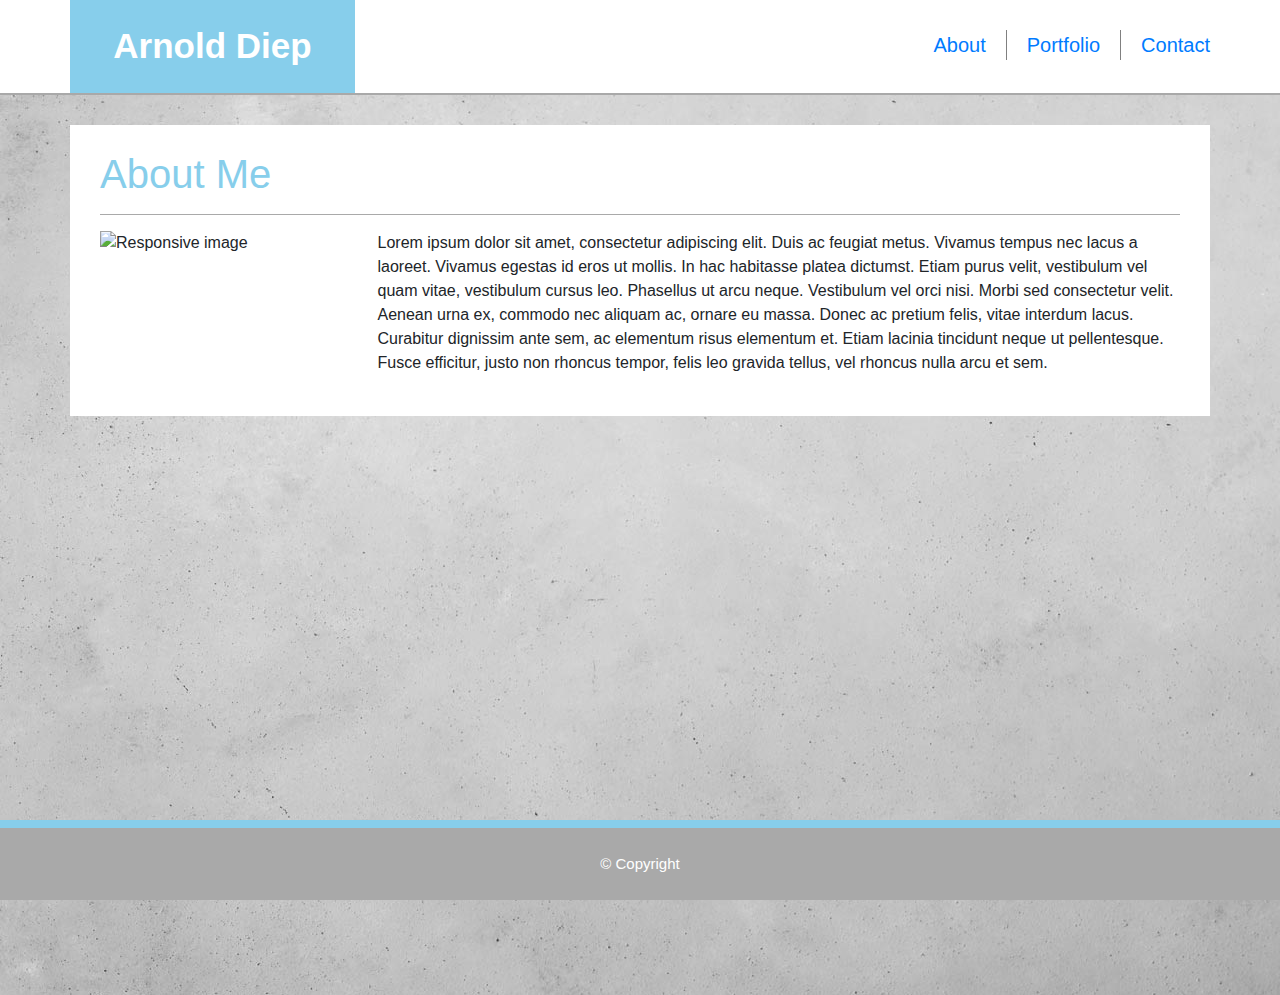
==== index.html @ c8893e02 "header, footer, about and contact done" ====
<!DOCTYPE html>
<html lang="en">
<head>
    <meta charset="UTF-8">
    <meta name="viewport" content="width=device-width, initial-scale=1.0, shrink-to-fit=no">
    <link rel="stylesheet" href="https://stackpath.bootstrapcdn.com/bootstrap/4.3.1/css/bootstrap.min.css" integrity="sha384-ggOyR0iXCbMQv3Xipma34MD+dH/1fQ784/j6cY/iJTQUOhcWr7x9JvoRxT2MZw1T" crossorigin="anonymous">
    <link rel="stylesheet" href="style.css">
    <title>Arnold Diep</title>
</head>
<body>
    <header>
        <div class="container">
            <div class="row">
                <div class="col-sm-3 text">Arnold Diep</div>
                <div class="col-sm-9 text2">
                    <ul class="nav justify-content-end">
                        <li class="nav-item1">
                            <a href="index.html">About</a>
                        </li>
                        <li class="nav-item2">
                            <a href="portfolio.html">Portfolio</a>
                        </li>
                        <li class="nav-item">
                            <a href="contact.html">Contact</a>
                        </li>
                    </ul>
                </div>
            </div>
        </div>
    </header>

    <section>
        <div class="container container2">
            <div class="row">
                <div class="col-sm-12"></div>
            </div>
            <div class="container container3">
                <div class="row">
                    <div class="col-sm-12"></div>
                </div>
                <div class="container">
                    <h1>About Me</h1>
                    <hr>
                    <div class="row adjust2">
                        <div class="col-sm-3">
                            <img src="img_0665.jpg" class="img-fluid" alt="Responsive image">
                        </div>
                        <div class="col-sm-9">
                            <p>Lorem ipsum dolor sit amet, consectetur adipiscing elit. Duis ac feugiat metus. Vivamus tempus nec lacus a laoreet. Vivamus egestas id eros ut mollis. In hac habitasse platea dictumst. Etiam purus velit, vestibulum vel quam vitae, vestibulum cursus leo. Phasellus ut arcu neque. Vestibulum vel orci nisi. Morbi sed consectetur velit. Aenean urna ex, commodo nec aliquam ac, ornare eu massa. Donec ac pretium felis, vitae interdum lacus. Curabitur dignissim ante sem, ac elementum risus elementum et. Etiam lacinia tincidunt neque ut pellentesque. Fusce efficitur, justo non rhoncus tempor, felis leo gravida tellus, vel rhoncus nulla arcu et sem.</p>                   
                        </div>
                    </div>
                </div>
            </div>
        </div>
    </section>

    <footer>
        <div class="container5">
            <div class="row">
                <div class="col-sm-12">© Copyright</div>
            </div>
        </div>
    </footer>
</body>
</html>
---- style.css ----
header {
    border-bottom: 2px solid darkgrey;
}

.text {
    background-color: skyblue;
    color: white;
    font-size: 35px;
    font-family: Arial, Helvetica, sans-serif;
    font-weight: bold;
    padding: 20px;
    text-align: center;
}

.text2 {
    padding-top: 30px;
    padding-right: 0px;
    font-size: 20px;
    font-family: Arial, Helvetica, sans-serif;
    color: grey;
}
.nav-item1 {
    border-right: 1px solid grey;
    padding-right: 20px;
}

.nav-item2 {
    border-right: 1px solid grey;
    padding-left: 20px;
    padding-right: 20px;
}

.nav-item {
    padding-left: 20px;
}

section {
    background-image: url(background.jpg);
    height: 100vh;
}

.container2 {
    padding-right: 0px;
    padding-left: 0px;
}

.container3 {
    background-color: white;
    margin-top: 30px;
}

h1 {
    color: skyblue;
    padding-top: 25px;
}

hr {
    border-top: 1px solid darkgrey;
}

.adjust2 {
    padding-bottom: 25px;
}

img {
    width: 230px;
    height: 350px;
    background-color: white;
}

.container5 {
    background-color: darkgrey;
    color: white;
    text-align: center;
    padding: 25px;
    border-top: 8px solid skyblue;
    font-size: 15px;
    font-family: Arial, Helvetica, sans-serif;
    width: 100%;
    position: fixed;
    bottom: 0;
}
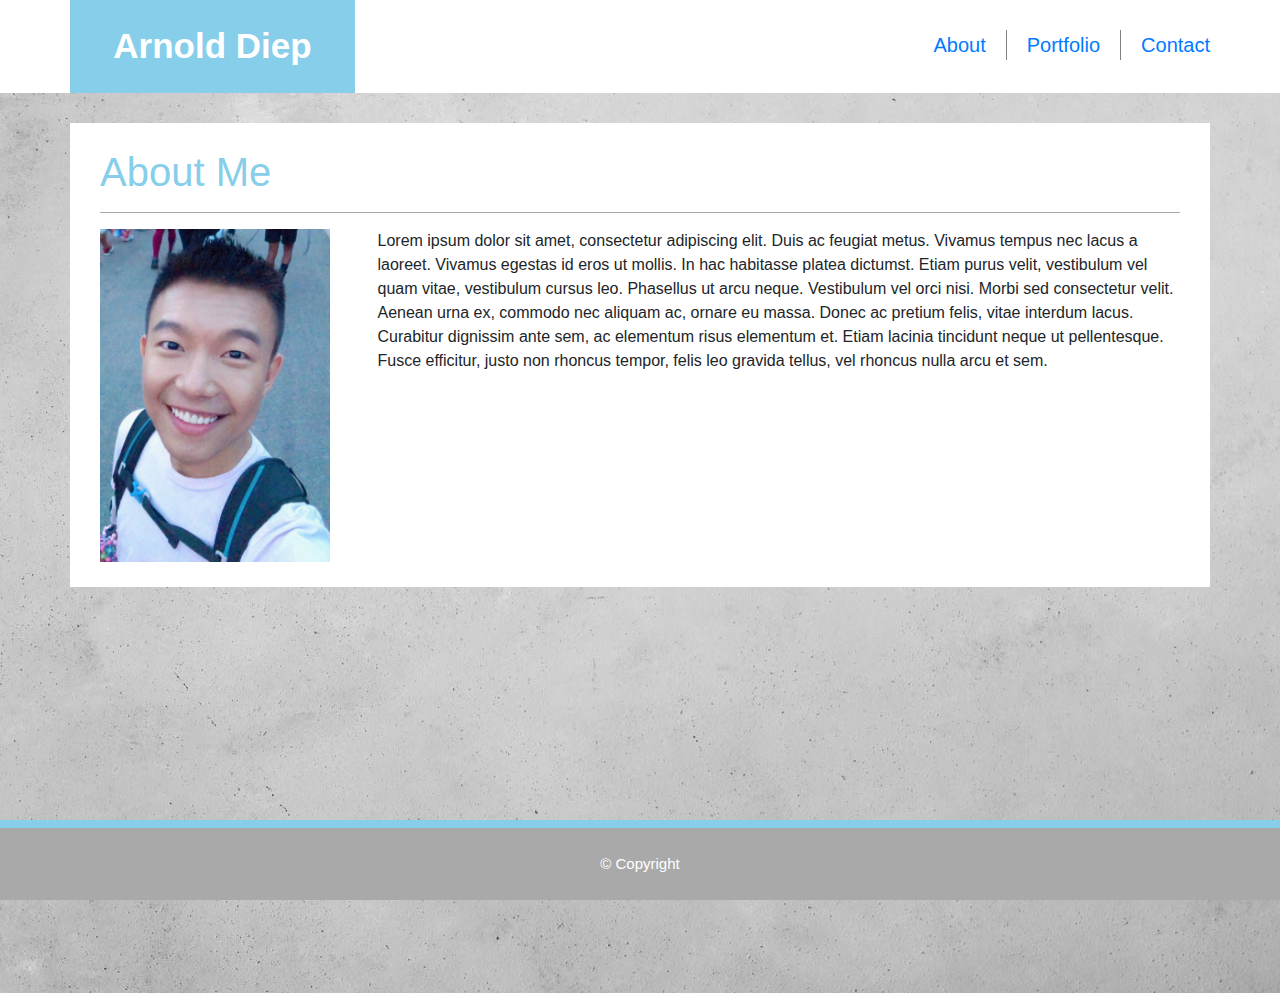
==== commit 9df1c155: "portfolio work-in-progress" ====
--- a/index.html
+++ b/index.html
@@ -8,7 +8,7 @@
     <title>Arnold Diep</title>
 </head>
 <body>
-    <header>
+    <header class="adjsut4">
         <div class="container">
             <div class="row">
                 <div class="col-sm-3 text">Arnold Diep</div>
@@ -43,7 +43,7 @@
                     <hr>
                     <div class="row adjust2">
                         <div class="col-sm-3">
-                            <img src="img_0665.jpg" class="img-fluid" alt="Responsive image">
+                            <img src="IMG_1041.jpeg" class="img-fluid" alt="Responsive image">
                         </div>
                         <div class="col-sm-9">
                             <p>Lorem ipsum dolor sit amet, consectetur adipiscing elit. Duis ac feugiat metus. Vivamus tempus nec lacus a laoreet. Vivamus egestas id eros ut mollis. In hac habitasse platea dictumst. Etiam purus velit, vestibulum vel quam vitae, vestibulum cursus leo. Phasellus ut arcu neque. Vestibulum vel orci nisi. Morbi sed consectetur velit. Aenean urna ex, commodo nec aliquam ac, ornare eu massa. Donec ac pretium felis, vitae interdum lacus. Curabitur dignissim ante sem, ac elementum risus elementum et. Etiam lacinia tincidunt neque ut pellentesque. Fusce efficitur, justo non rhoncus tempor, felis leo gravida tellus, vel rhoncus nulla arcu et sem.</p>                   
--- a/style.css
+++ b/style.css
@@ -1,4 +1,4 @@
-header {
+.adjust4 {
     border-bottom: 2px solid darkgrey;
 }
 
@@ -68,6 +68,26 @@
     background-color: white;
 }
 
+.card {
+    margin-bottom: 20px;
+}
+
+.card-title {
+    text-align: center;
+    background-color: skyblue;
+    color: grey;
+    font-size: 20px;
+    position: relative;
+    top: 200px;
+}
+
+.project {
+    background-repeat: no-repeat;
+    background-size: contain;
+    height: 250px;
+    width: 200px;
+}
+
 .container5 {
     background-color: darkgrey;
     color: white;
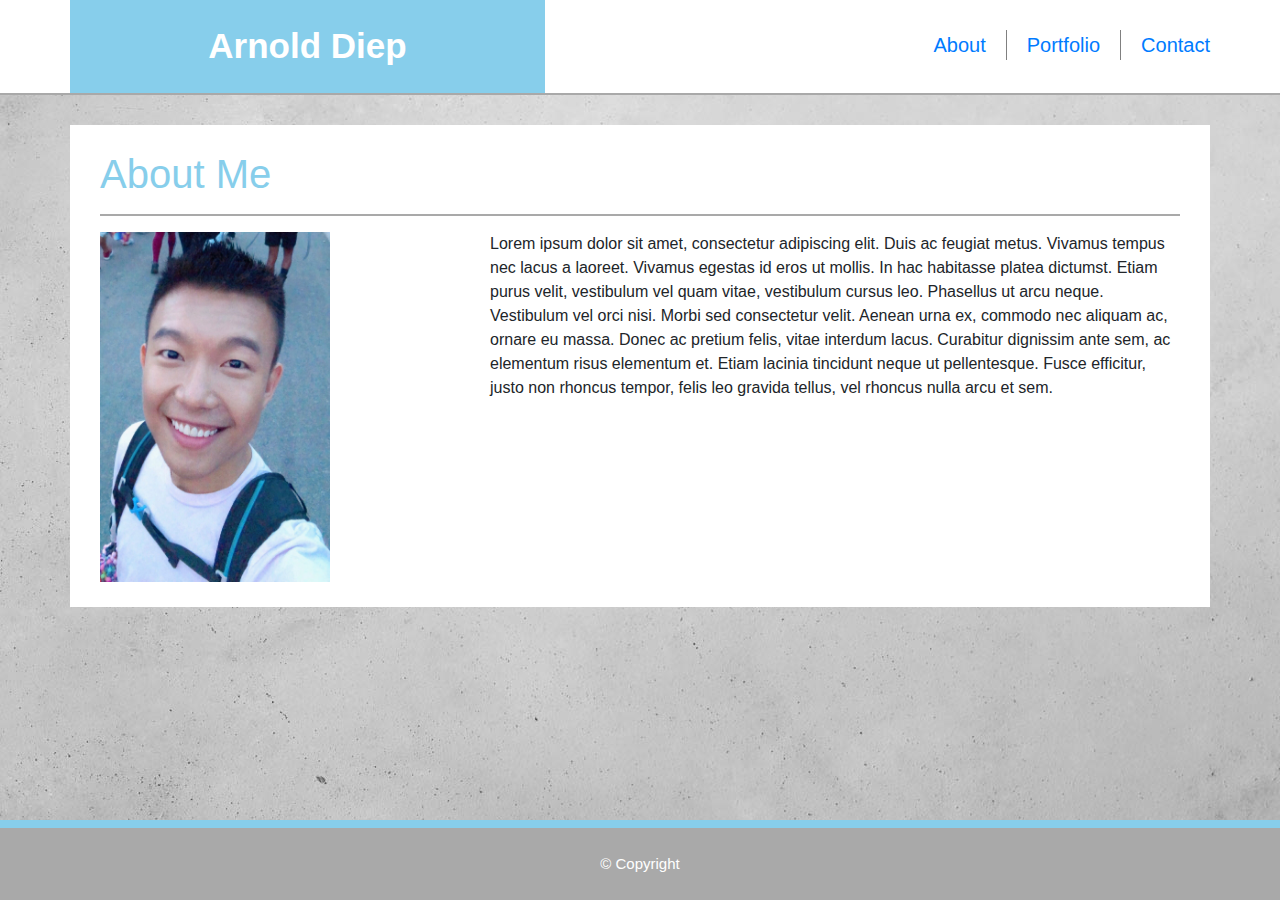
==== commit af27e5c4: "final" ====
--- a/index.html
+++ b/index.html
@@ -1,19 +1,22 @@
 <!DOCTYPE html>
 <html lang="en">
+
 <head>
     <meta charset="UTF-8">
     <meta name="viewport" content="width=device-width, initial-scale=1.0, shrink-to-fit=no">
-    <link rel="stylesheet" href="https://stackpath.bootstrapcdn.com/bootstrap/4.3.1/css/bootstrap.min.css" integrity="sha384-ggOyR0iXCbMQv3Xipma34MD+dH/1fQ784/j6cY/iJTQUOhcWr7x9JvoRxT2MZw1T" crossorigin="anonymous">
+    <link rel="stylesheet" href="https://stackpath.bootstrapcdn.com/bootstrap/4.3.1/css/bootstrap.min.css"
+        integrity="sha384-ggOyR0iXCbMQv3Xipma34MD+dH/1fQ784/j6cY/iJTQUOhcWr7x9JvoRxT2MZw1T" crossorigin="anonymous">
     <link rel="stylesheet" href="style.css">
     <title>Arnold Diep</title>
 </head>
+
 <body>
-    <header class="adjsut4">
+    <header class="adjust4">
         <div class="container">
             <div class="row">
-                <div class="col-sm-3 text">Arnold Diep</div>
-                <div class="col-sm-9 text2">
-                    <ul class="nav justify-content-end">
+                <div class="col-sm-5 text">Arnold Diep</div>
+                <div class="col-sm-7 text2">
+                    <ul class="nav justify-content-end adjust6">
                         <li class="nav-item1">
                             <a href="index.html">About</a>
                         </li>
@@ -42,11 +45,19 @@
                     <h1>About Me</h1>
                     <hr>
                     <div class="row adjust2">
-                        <div class="col-sm-3">
-                            <img src="IMG_1041.jpeg" class="img-fluid" alt="Responsive image">
+                        <div class="col-md-3">
+                            <img class="adjust3" src="IMG_1041.jpeg" class="img-fluid" alt="Responsive image">
                         </div>
-                        <div class="col-sm-9">
-                            <p>Lorem ipsum dolor sit amet, consectetur adipiscing elit. Duis ac feugiat metus. Vivamus tempus nec lacus a laoreet. Vivamus egestas id eros ut mollis. In hac habitasse platea dictumst. Etiam purus velit, vestibulum vel quam vitae, vestibulum cursus leo. Phasellus ut arcu neque. Vestibulum vel orci nisi. Morbi sed consectetur velit. Aenean urna ex, commodo nec aliquam ac, ornare eu massa. Donec ac pretium felis, vitae interdum lacus. Curabitur dignissim ante sem, ac elementum risus elementum et. Etiam lacinia tincidunt neque ut pellentesque. Fusce efficitur, justo non rhoncus tempor, felis leo gravida tellus, vel rhoncus nulla arcu et sem.</p>                   
+                        <div class="col-md"></div>
+                        <div class="col-md-8">
+                            <p>Lorem ipsum dolor sit amet, consectetur adipiscing elit. Duis ac feugiat metus. Vivamus
+                                tempus nec lacus a laoreet. Vivamus egestas id eros ut mollis. In hac habitasse platea
+                                dictumst. Etiam purus velit, vestibulum vel quam vitae, vestibulum cursus leo. Phasellus
+                                ut arcu neque. Vestibulum vel orci nisi. Morbi sed consectetur velit. Aenean urna ex,
+                                commodo nec aliquam ac, ornare eu massa. Donec ac pretium felis, vitae interdum lacus.
+                                Curabitur dignissim ante sem, ac elementum risus elementum et. Etiam lacinia tincidunt
+                                neque ut pellentesque. Fusce efficitur, justo non rhoncus tempor, felis leo gravida
+                                tellus, vel rhoncus nulla arcu et sem.</p>
                         </div>
                     </div>
                 </div>
@@ -61,5 +72,15 @@
             </div>
         </div>
     </footer>
+    <script src="https://code.jquery.com/jquery-3.3.1.slim.min.js"
+        integrity="sha384-q8i/X+965DzO0rT7abK41JStQIAqVgRVzpbzo5smXKp4YfRvH+8abtTE1Pi6jizo"
+        crossorigin="anonymous"></script>
+    <script src="https://cdnjs.cloudflare.com/ajax/libs/popper.js/1.14.7/umd/popper.min.js"
+        integrity="sha384-UO2eT0CpHqdSJQ6hJty5KVphtPhzWj9WO1clHTMGa3JDZwrnQq4sF86dIHNDz0W1"
+        crossorigin="anonymous"></script>
+    <script src="https://stackpath.bootstrapcdn.com/bootstrap/4.3.1/js/bootstrap.min.js"
+        integrity="sha384-JjSmVgyd0p3pXB1rRibZUAYoIIy6OrQ6VrjIEaFf/nJGzIxFDsf4x0xIM+B07jRM"
+        crossorigin="anonymous"></script>
 </body>
+
 </html>--- a/style.css
+++ b/style.css
@@ -1,5 +1,10 @@
+body {
+    background-image: url(background.jpg);
+}
+
 .adjust4 {
     border-bottom: 2px solid darkgrey;
+    background-color: white;
 }
 
 .text {
@@ -10,6 +15,8 @@
     font-weight: bold;
     padding: 20px;
     text-align: center;
+    width: 100%;
+    white-space: nowrap;
 }
 
 .text2 {
@@ -34,11 +41,6 @@
     padding-left: 20px;
 }
 
-section {
-    background-image: url(background.jpg);
-    height: 100vh;
-}
-
 .container2 {
     padding-right: 0px;
     padding-left: 0px;
@@ -55,17 +57,16 @@
 }
 
 hr {
-    border-top: 1px solid darkgrey;
+    border-top: 2px solid darkgrey;
 }
 
 .adjust2 {
     padding-bottom: 25px;
 }
 
-img {
+.adjust3 {
     width: 230px;
     height: 350px;
-    background-color: white;
 }
 
 .card {
@@ -88,6 +89,14 @@
     width: 200px;
 }
 
+.card-img-overlay {
+    padding: 0px;
+}
+
+.adjust {
+    padding-bottom: 150px;
+}
+
 .container5 {
     background-color: darkgrey;
     color: white;
@@ -99,4 +108,30 @@
     width: 100%;
     position: fixed;
     bottom: 0;
-}+}
+
+@media screen and (max-width: 640px) {
+    .adjust6 {
+        justify-content: center !important;
+        padding-top: 0px !important;
+        padding-left: 0px !important;
+    }
+
+    .text2 {
+        padding-top: 15px;
+        padding-bottom: 15px;
+        padding-right: 0px;
+    }
+}
+
+@media screen and (max-width: 640px) {
+    .adjust2 {
+        padding-bottom: 150px;
+    }
+}
+
+@media screen and (min-width: 768px) {
+    p {
+        margin-left: 20px;
+    }
+}
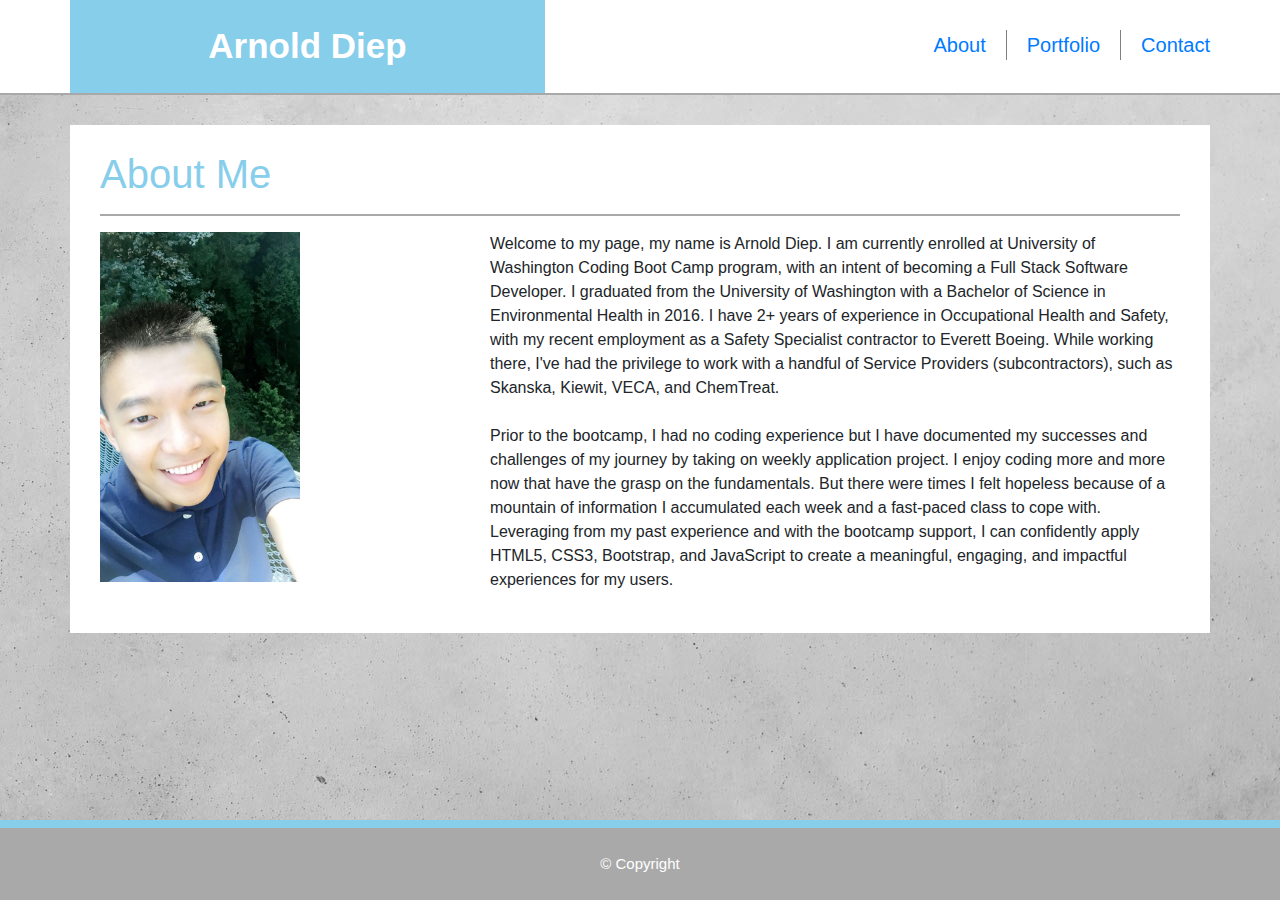
==== commit ae12b39f: "updating portfolio" ====
--- a/index.html
+++ b/index.html
@@ -6,7 +6,7 @@
     <meta name="viewport" content="width=device-width, initial-scale=1.0, shrink-to-fit=no">
     <link rel="stylesheet" href="https://stackpath.bootstrapcdn.com/bootstrap/4.3.1/css/bootstrap.min.css"
         integrity="sha384-ggOyR0iXCbMQv3Xipma34MD+dH/1fQ784/j6cY/iJTQUOhcWr7x9JvoRxT2MZw1T" crossorigin="anonymous">
-    <link rel="stylesheet" href="style.css">
+    <link rel="stylesheet" href="./assets/style.css">
     <title>Arnold Diep</title>
 </head>
 
@@ -46,18 +46,20 @@
                     <hr>
                     <div class="row adjust2">
                         <div class="col-md-3">
-                            <img class="adjust3" src="IMG_1041.jpeg" class="img-fluid" alt="Responsive image">
+                            <img class="adjust3" src="./assets/images/me.jpeg" class="img-fluid" alt="Responsive image">
                         </div>
-                        <div class="col-md"></div>
+                        <div class="col-md">
+                        </div>
                         <div class="col-md-8">
-                            <p>Lorem ipsum dolor sit amet, consectetur adipiscing elit. Duis ac feugiat metus. Vivamus
-                                tempus nec lacus a laoreet. Vivamus egestas id eros ut mollis. In hac habitasse platea
-                                dictumst. Etiam purus velit, vestibulum vel quam vitae, vestibulum cursus leo. Phasellus
-                                ut arcu neque. Vestibulum vel orci nisi. Morbi sed consectetur velit. Aenean urna ex,
-                                commodo nec aliquam ac, ornare eu massa. Donec ac pretium felis, vitae interdum lacus.
-                                Curabitur dignissim ante sem, ac elementum risus elementum et. Etiam lacinia tincidunt
-                                neque ut pellentesque. Fusce efficitur, justo non rhoncus tempor, felis leo gravida
-                                tellus, vel rhoncus nulla arcu et sem.</p>
+                            <p>Welcome to my page, my name is Arnold Diep. 
+                                I am currently enrolled at University of Washington Coding Boot Camp program, with an intent of becoming a Full Stack Software Developer. 
+                                I graduated from the University of Washington with a Bachelor of Science in Environmental Health in 2016. 
+                                I have 2+ years of experience in Occupational Health and Safety, with my recent employment as a Safety Specialist contractor to Everett Boeing. 
+                                While working there, I've had the privilege to work with a handful of Service Providers (subcontractors), such as Skanska, Kiewit, VECA, and ChemTreat. <br><br>
+                                Prior to the bootcamp, I had no coding experience but I have documented my successes and challenges of my journey by taking on weekly application project.
+                                I enjoy coding more and more now that have the grasp on the fundamentals. But there were times I felt hopeless because of a mountain of information I accumulated each week and a fast-paced class to cope with.
+                                Leveraging from my past experience and with the bootcamp support, I can confidently apply HTML5, CSS3, Bootstrap, and JavaScript to create a meaningful, engaging, and impactful experiences for my users.
+                            </p>
                         </div>
                     </div>
                 </div>
--- a/assets/style.css
+++ b/assets/style.css
@@ -0,0 +1,131 @@
+body {
+    background-image: url(./images/background.jpg);
+}
+
+.adjust4 {
+    border-bottom: 2px solid darkgrey;
+    background-color: white;
+}
+
+.text {
+    background-color: skyblue;
+    color: white;
+    font-size: 35px;
+    font-family: Arial, Helvetica, sans-serif;
+    font-weight: bold;
+    padding: 20px;
+    text-align: center;
+    width: 100%;
+    white-space: nowrap;
+}
+
+.text2 {
+    padding-top: 30px;
+    padding-right: 0px;
+    font-size: 20px;
+    font-family: Arial, Helvetica, sans-serif;
+    color: grey;
+}
+.nav-item1 {
+    border-right: 1px solid grey;
+    padding-right: 20px;
+}
+
+.nav-item2 {
+    border-right: 1px solid grey;
+    padding-left: 20px;
+    padding-right: 20px;
+}
+
+.nav-item {
+    padding-left: 20px;
+}
+
+.container2 {
+    padding-right: 0px;
+    padding-left: 0px;
+}
+
+.container3 {
+    background-color: white;
+    margin-top: 30px;
+}
+
+h1 {
+    color: skyblue;
+    padding-top: 25px;
+}
+
+hr {
+    border-top: 2px solid darkgrey;
+}
+
+.adjust2 {
+    padding-bottom: 25px;
+}
+
+.adjust3 {
+    width: 200px;
+    height: 350px;
+}
+
+.adjust {
+    padding-bottom: 150px;
+}
+
+.card-deck {
+    margin-bottom: 10px;
+}
+
+.card-text {
+    margin: 0px 0px 10px 0px;
+}
+
+.container5 {
+    background-color: darkgrey;
+    color: white;
+    text-align: center;
+    padding: 25px;
+    border-top: 8px solid skyblue;
+    font-size: 15px;
+    font-family: Arial, Helvetica, sans-serif;
+    width: 100%;
+    position: fixed;
+    bottom: 0;
+}
+
+@media screen and (max-width: 640px) {
+    .adjust6 {
+        padding-top: 0px !important;
+        padding-left: 0px !important;
+    }
+
+    .text2 {
+        padding-top: 15px;
+        padding-bottom: 15px;
+        padding-right: 0px;
+    }
+
+    .adjust2 {
+        padding-bottom: 150px;
+    }
+}
+
+@media screen and (max-width: 640px) {
+    .text2 {
+        margin-top: 15px !important;
+        justify-content: right !important;
+    }
+}
+
+@media screen and (max-width: 574px) {
+    .adjust6 {
+        justify-content: center !important;
+    }
+}
+
+@media screen and (min-width: 768px) {
+    p {
+        margin-left: 20px;
+    }
+}
